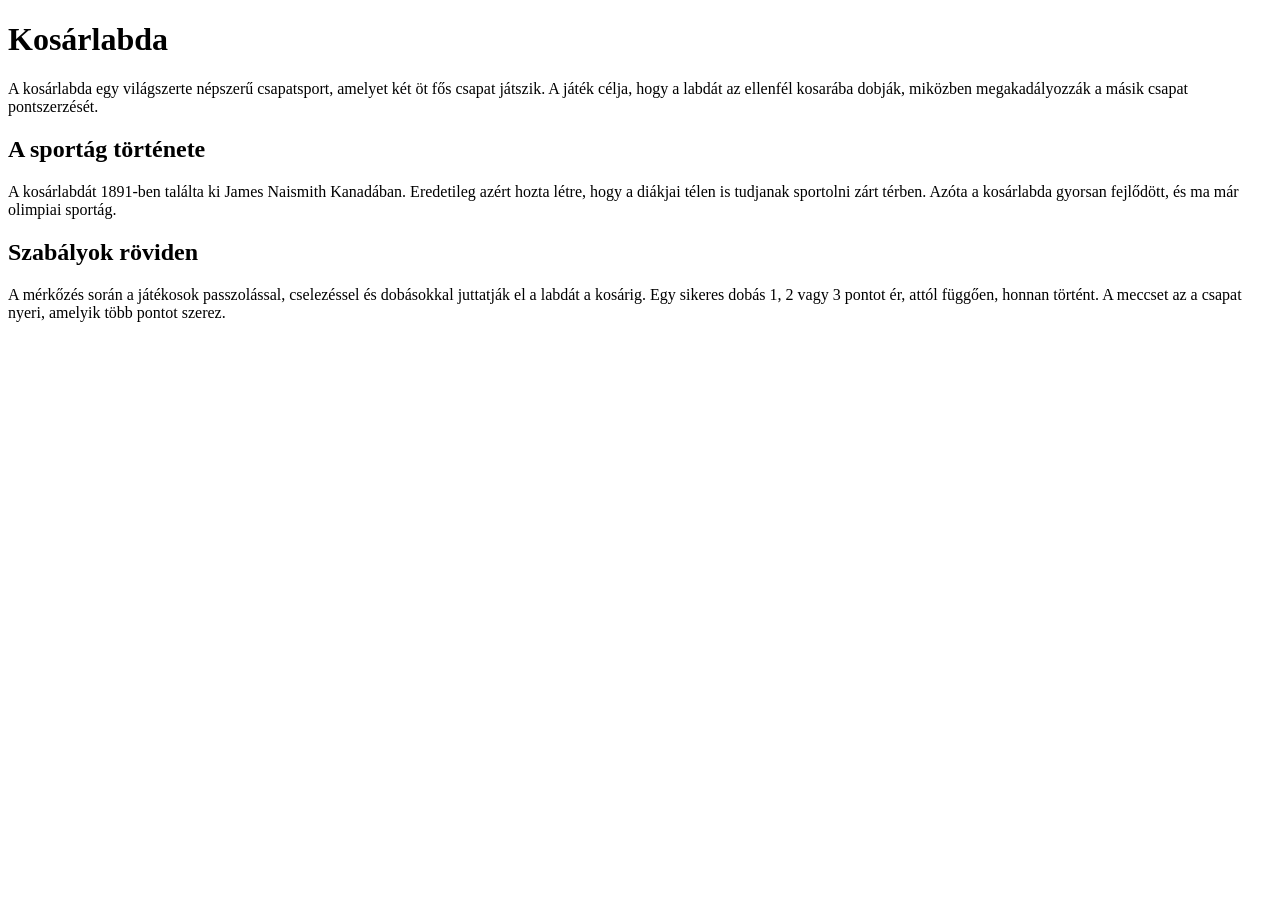
==== index.html @ ac40321b "123" ====
<!DOCTYPE html>
<html lang="hu">
<head>
    <meta charset="UTF-8">
    <meta name="viewport" content="width=device-width, initial-scale=1.0">
    <title>Pop Milan</title>
</head>
<body>
    
    <div class="tarolo">
        <div class="fejlec">
            <h1>Kosárlabda</h1>
        </div>
        <div class="tartalom">
            <p>A kosárlabda egy világszerte népszerű csapatsport, amelyet két öt fős csapat játszik.
                A játék célja, hogy a labdát az ellenfél kosarába dobják, miközben megakadályozzák
                a másik csapat pontszerzését.</p>
        </div>
        <div class="tartalom2">
            <h2>A sportág története</h2>
            <p>A kosárlabdát 1891-ben találta ki James Naismith Kanadában. Eredetileg azért hozta létre,
                hogy a diákjai télen is tudjanak sportolni zárt térben. Azóta a kosárlabda gyorsan fejlődött,
                és ma már olimpiai sportág.</p>
        </div>
        <div class="tartalom3">
            <h2>Szabályok röviden</h2>
            <p> A mérkőzés során a játékosok passzolással, cselezéssel és dobásokkal juttatják el a labdát
                a kosárig. Egy sikeres dobás 1, 2 vagy 3 pontot ér, attól függően, honnan történt.
                A meccset az a csapat nyeri, amelyik több pontot szerez.</p>
        </div>
        <div class="img">
            <img src="" alt="">
        </div>















    </div>
</body>
</html>
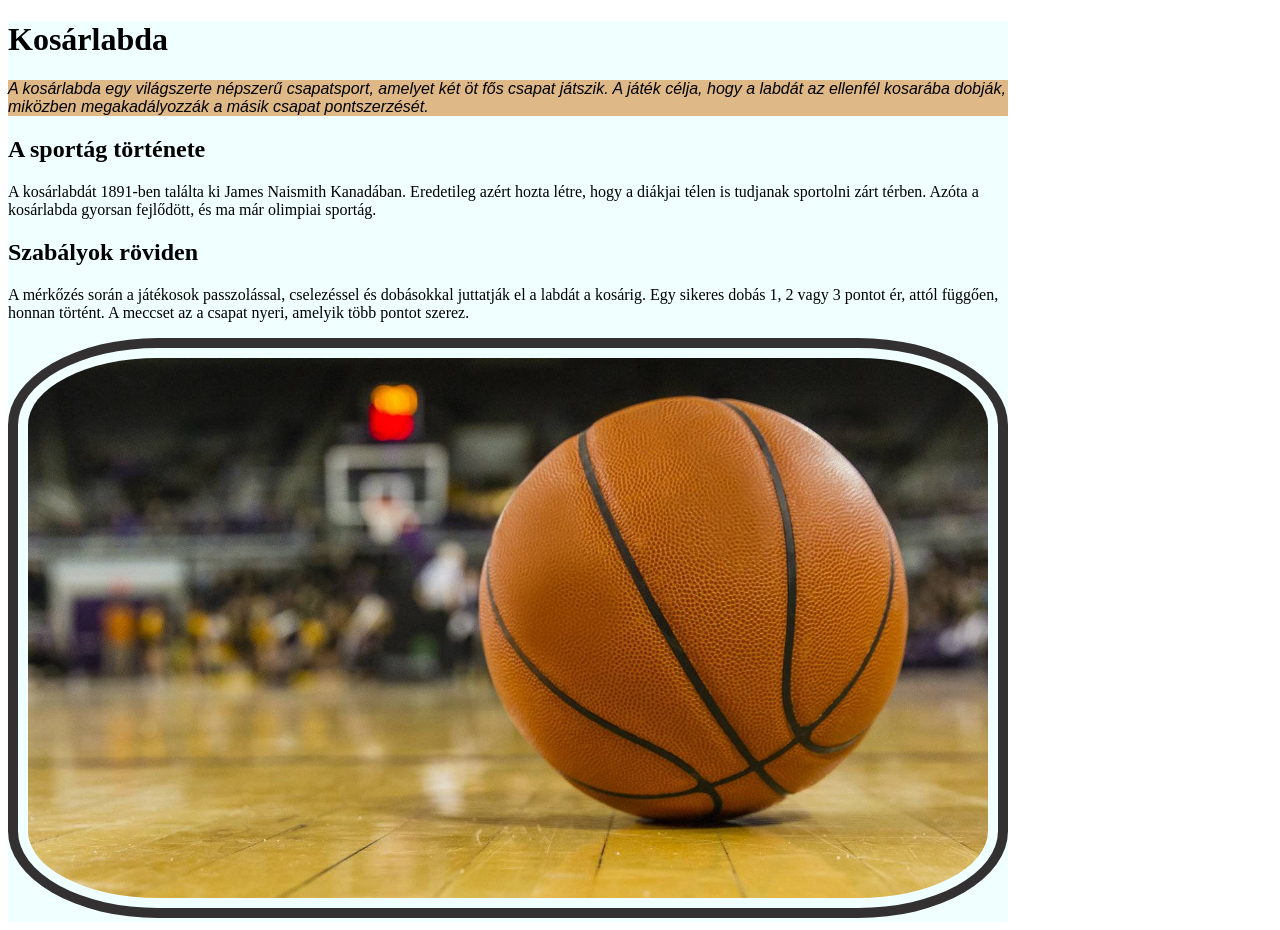
==== commit ec025769: "kosarlabda" ====
--- a/index.html
+++ b/index.html
@@ -4,6 +4,7 @@
     <meta charset="UTF-8">
     <meta name="viewport" content="width=device-width, initial-scale=1.0">
     <title>Pop Milan</title>
+    <link rel="stylesheet" href="stilus.css">
 </head>
 <body>
     
@@ -29,16 +30,8 @@
                 A meccset az a csapat nyeri, amelyik több pontot szerez.</p>
         </div>
         <div class="img">
-            <img src="" alt="">
+            <img src="kepek/17023951385129.jpg" alt="kosárlabda">
         </div>
-
-
-
-
-
-
-
-
 
 
 
--- a/stilus.css
+++ b/stilus.css
@@ -0,0 +1,31 @@
+* {
+  box-sizing: border-box;  
+}
+
+.tarolo{
+
+    background-color: azure;
+    width: 80%;
+    max-width: 1000px;
+
+}
+
+.tartalom{
+
+    color: black;
+    font-family: Arial, Helvetica, sans-serif;
+    font-style: italic;
+    background-color: burlywood;
+}
+
+img{
+    width: 100%;
+    border: 10px solid rgb(50, 48, 48);
+    border-radius: 15%;
+    padding: 10px;
+}
+
+.menu{
+    background-color: white;
+    border: 30px solid ;
+}
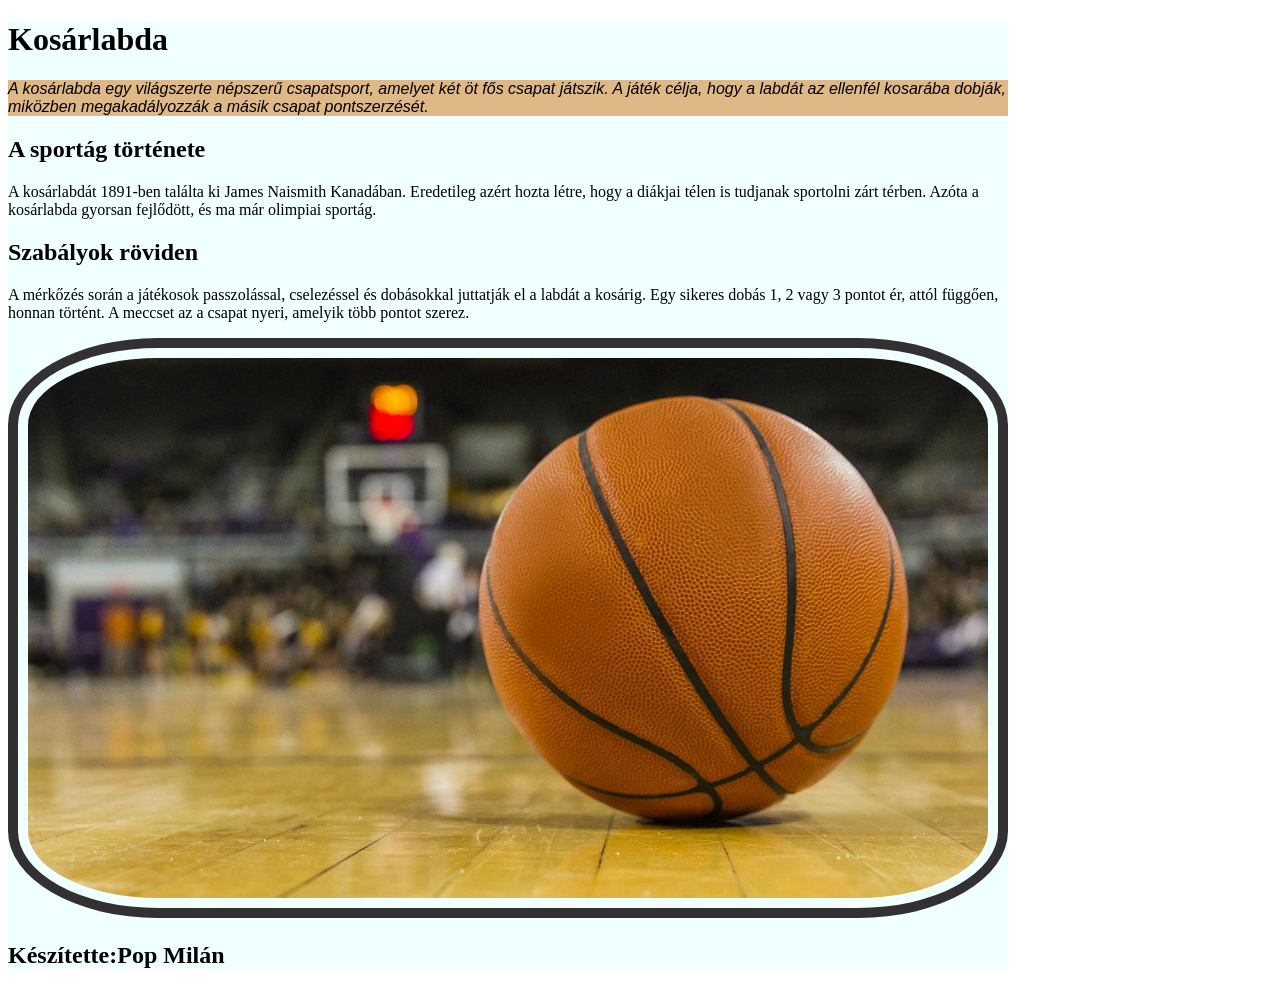
==== commit 41cc3154: "lablec" ====
--- a/index.html
+++ b/index.html
@@ -32,7 +32,9 @@
         <div class="img">
             <img src="kepek/17023951385129.jpg" alt="kosárlabda">
         </div>
-
+        <div class="lablec">
+            <h2>Készítette:Pop Milán</h2>
+        </div>
 
 
 
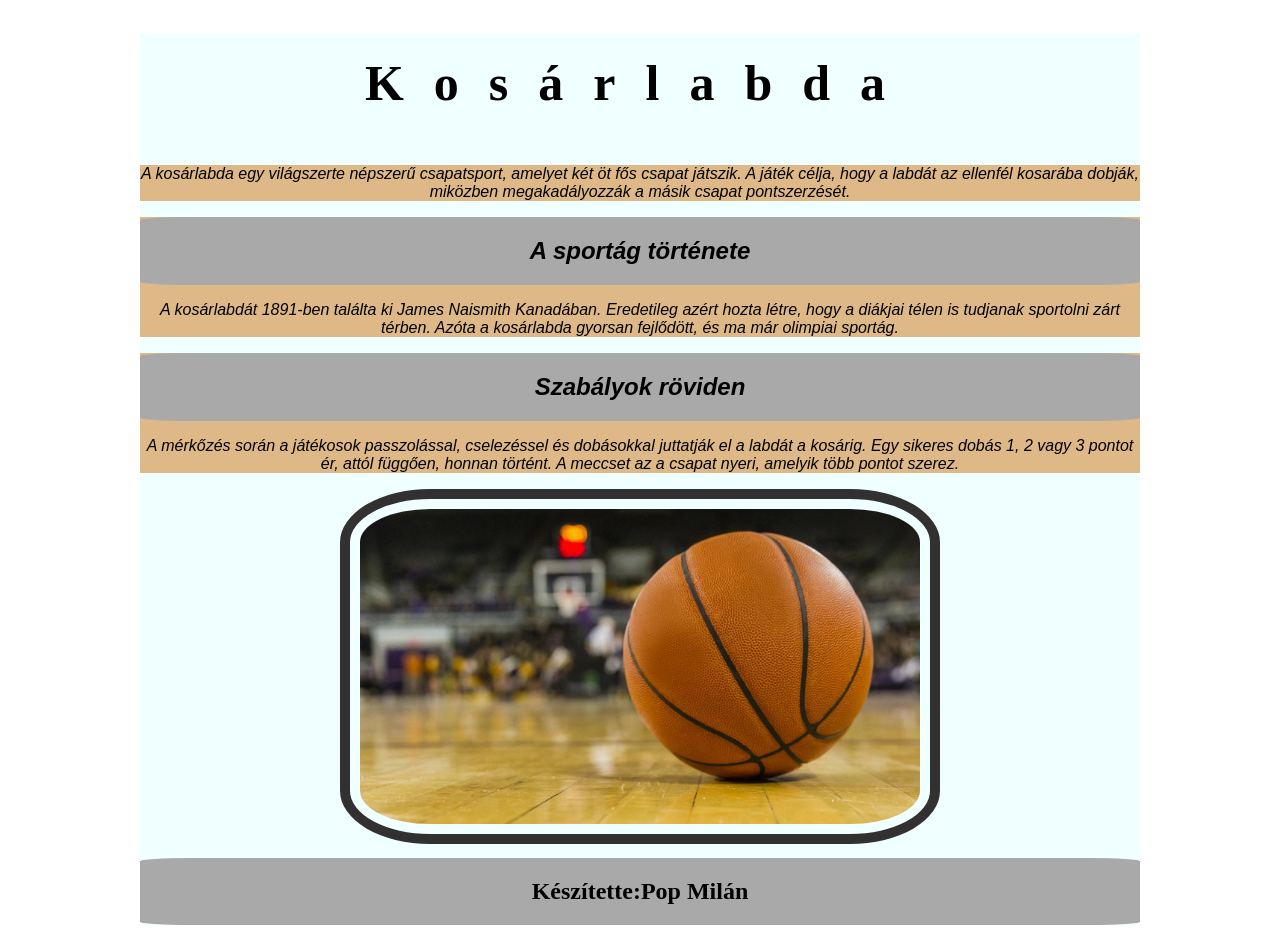
==== commit a7c82760: "ad" ====
--- a/index.html
+++ b/index.html
@@ -1,46 +1,47 @@
 <!DOCTYPE html>
 <html lang="hu">
-<head>
-    <meta charset="UTF-8">
-    <meta name="viewport" content="width=device-width, initial-scale=1.0">
+  <head>
+    <meta charset="UTF-8" />
+    <meta name="viewport" content="width=device-width, initial-scale=1.0" />
     <title>Pop Milan</title>
-    <link rel="stylesheet" href="stilus.css">
-</head>
-<body>
-    
+    <link rel="stylesheet" href="stilus.css" />
+  </head>
+  <body>
     <div class="tarolo">
-        <div class="fejlec">
-            <h1>Kosárlabda</h1>
-        </div>
-        <div class="tartalom">
-            <p>A kosárlabda egy világszerte népszerű csapatsport, amelyet két öt fős csapat játszik.
-                A játék célja, hogy a labdát az ellenfél kosarába dobják, miközben megakadályozzák
-                a másik csapat pontszerzését.</p>
-        </div>
-        <div class="tartalom2">
-            <h2>A sportág története</h2>
-            <p>A kosárlabdát 1891-ben találta ki James Naismith Kanadában. Eredetileg azért hozta létre,
-                hogy a diákjai télen is tudjanak sportolni zárt térben. Azóta a kosárlabda gyorsan fejlődött,
-                és ma már olimpiai sportág.</p>
-        </div>
-        <div class="tartalom3">
-            <h2>Szabályok röviden</h2>
-            <p> A mérkőzés során a játékosok passzolással, cselezéssel és dobásokkal juttatják el a labdát
-                a kosárig. Egy sikeres dobás 1, 2 vagy 3 pontot ér, attól függően, honnan történt.
-                A meccset az a csapat nyeri, amelyik több pontot szerez.</p>
-        </div>
-        <div class="img">
-            <img src="kepek/17023951385129.jpg" alt="kosárlabda">
-        </div>
-        <div class="lablec">
-            <h2>Készítette:Pop Milán</h2>
-        </div>
-
-
-
-
-
-
+      <div class="fejlec">
+        <h1>Kosárlabda</h1>
+      </div>
+      <div class="tartalom">
+        <p>
+          A kosárlabda egy világszerte népszerű csapatsport, amelyet két öt fős
+          csapat játszik. A játék célja, hogy a labdát az ellenfél kosarába
+          dobják, miközben megakadályozzák a másik csapat pontszerzését.
+        </p>
+      </div>
+      <div class="tartalom2">
+        <h2>A sportág története</h2>
+        <p>
+          A kosárlabdát 1891-ben találta ki James Naismith Kanadában. Eredetileg
+          azért hozta létre, hogy a diákjai télen is tudjanak sportolni zárt
+          térben. Azóta a kosárlabda gyorsan fejlődött, és ma már olimpiai
+          sportág.
+        </p>
+      </div>
+      <div class="tartalom3">
+        <h2>Szabályok röviden</h2>
+        <p>
+          A mérkőzés során a játékosok passzolással, cselezéssel és dobásokkal
+          juttatják el a labdát a kosárig. Egy sikeres dobás 1, 2 vagy 3 pontot
+          ér, attól függően, honnan történt. A meccset az a csapat nyeri,
+          amelyik több pontot szerez.
+        </p>
+      </div>
+      <div class="img">
+        <img src="kepek/17023951385129.jpg" alt="kosárlabda" />
+      </div>
+      <div class="lablec">
+        <h2>Készítette:Pop Milán</h2>
+      </div>
     </div>
-</body>
-</html>+  </body>
+</html>
--- a/stilus.css
+++ b/stilus.css
@@ -1,5 +1,9 @@
 * {
   box-sizing: border-box;  
+}
+
+body{
+    text-align: center;
 }
 
 .tarolo{
@@ -7,6 +11,7 @@
     background-color: azure;
     width: 80%;
     max-width: 1000px;
+    margin:auto
 
 }
 
@@ -18,8 +23,42 @@
     background-color: burlywood;
 }
 
+.tartalom2{
+    color: black;
+    font-family: Arial, Helvetica, sans-serif;
+    font-style: italic;
+    background-color: burlywood;
+}
+
+.tartalom3{
+    color: black;
+    font-family: Arial, Helvetica, sans-serif;
+    font-style: italic;
+    background-color: burlywood;
+}
+
+h1{
+    text-align: center;
+    font-size: 50px;
+    letter-spacing: 30px;
+    padding: 20px;
+    color: padding;
+
+
+}
+
+h2{
+    text-align: center;
+    padding: 20px;
+    margin-top: 10px;
+    margin-bottom: 10px;
+    background-color: darkgrey;
+    border-radius: 5%;
+}
+
 img{
     width: 100%;
+    max-width: 600px;
     border: 10px solid rgb(50, 48, 48);
     border-radius: 15%;
     padding: 10px;
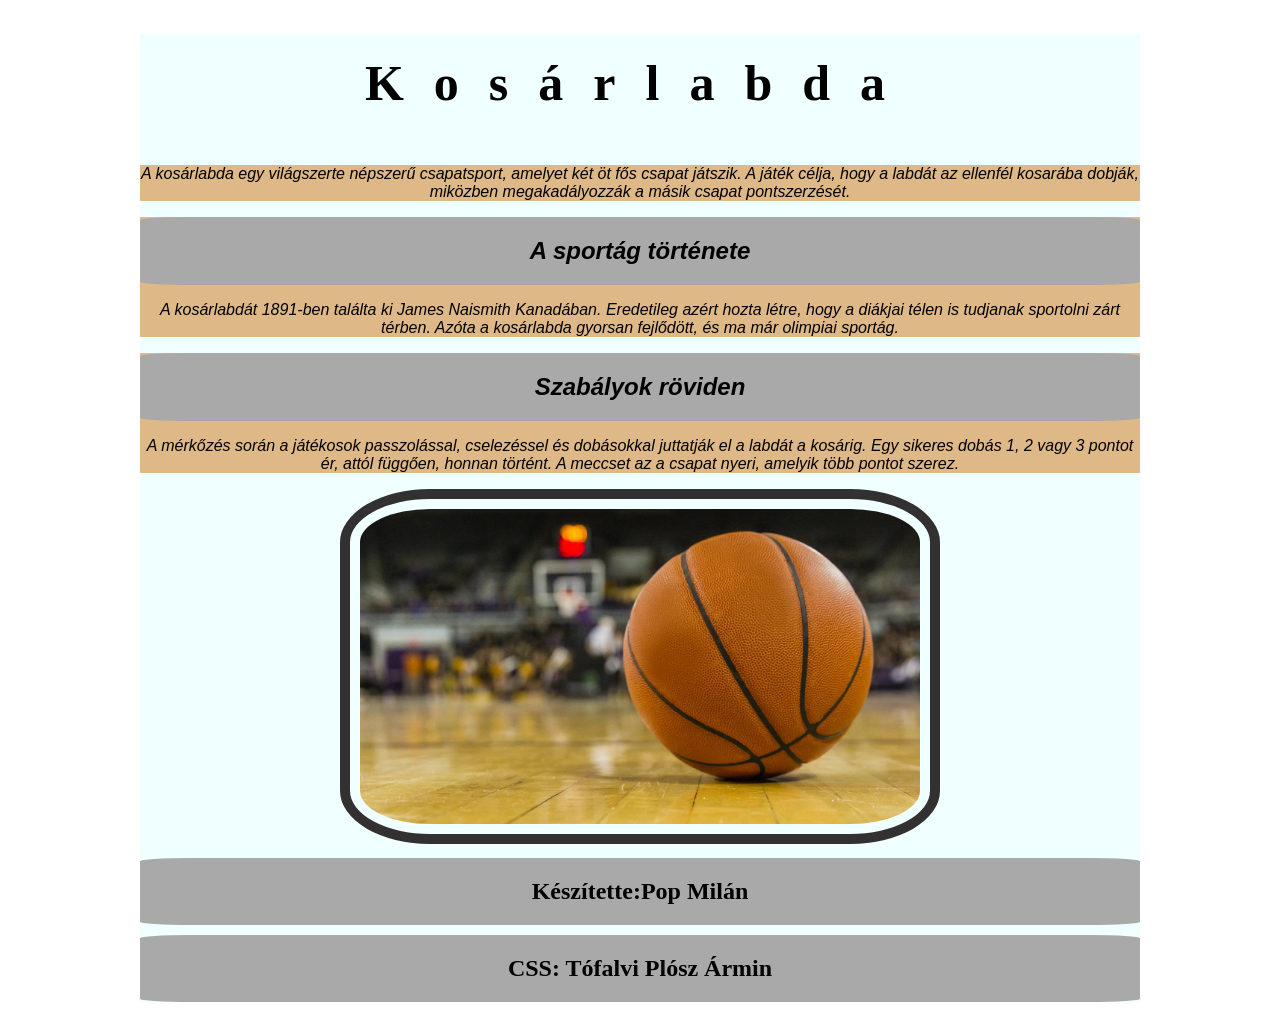
==== commit 1828d6bd: "asvvjs" ====
--- a/index.html
+++ b/index.html
@@ -41,6 +41,7 @@
       </div>
       <div class="lablec">
         <h2>Készítette:Pop Milán</h2>
+        <h2>CSS: Tófalvi Plósz Ármin</h2>
       </div>
     </div>
   </body>
